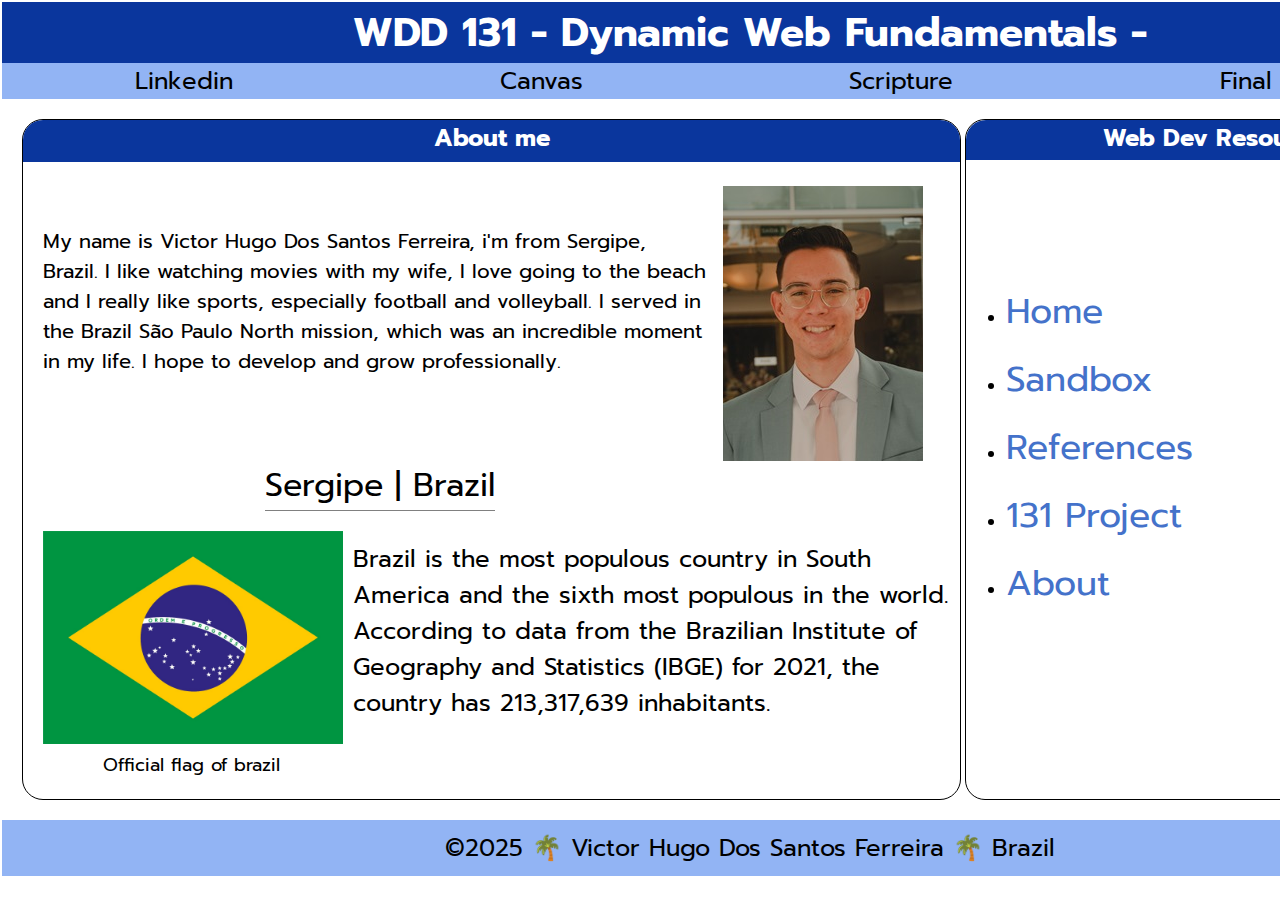
==== index.html @ ed489bb5 "new file:   images/flag_brazil.jpg 	new file:   images/profile.jpg 	modified:   index.html 	new file" ====
<!DOCTYPE html>
<html lang="en">
<head>
    <meta charset="UTF-8">
    <meta name="viewport" content="width=device-width, initial-scale=1.0">
    <meta name="description" content="WDD 131 – Dynamic Web Fundamentals">
    <meta name="author" content="Victor Hugo Ferreira">
    <title>WDD 131 - Dynamic Web Fundamentals - Victor Hugo Ferreira</title>
    <link rel="stylesheet" href="styles/base.css">
    <script src="scripts/myscripts.js" defer></script>
    <link rel="preconnect" href="https://fonts.googleapis.com">
    <link rel="preconnect" href="https://fonts.gstatic.com" crossorigin>
    <link href="https://fonts.googleapis.com/css2?family=Prompt:wght@100;400;700&display=swap" rel="stylesheet">
</head>
<body>
    <header>
        <h1>WDD 131 - Dynamic Web Fundamentals - <span id="name"></span></h1>
        <nav>
            <a href="www.linkedin.com/in/victor-hugo-ferreira-3031012a7">Linkedin</a>
            <a href="https://byupw.instructure.com/">Canvas</a>
            <a href="https://www.churchofjesuschrist.org/study/scriptures/bofm/ether/12?lang=eng&id=p27#p27">Scripture</a>
            <a href="#">Final project</a>
        </nav>
    </header>
   <main>
    <section class="card-1">
        <h2>About me</h2>
        <div class="block-1">
            <p class="about-me">My name is Victor Hugo Dos Santos Ferreira, i'm from Sergipe, Brazil. 
                I like watching movies with my wife, I love going to the beach 
                and I really like sports, especially football and volleyball.
                I served in the Brazil São Paulo North mission, which was an incredible moment in my life.
                I hope to develop and grow professionally.</p>
            <img src="images/profile.jpg" alt="photo">
            <p class="state">Sergipe | Brazil</p>
        </div>
        <div class="block-2">
            <figure class="flag">
                <img src="images/flag_brazil.jpg" alt="flag_brazil">
                <figcaption>Official flag of brazil</figcaption>
            </figure>
            <p>Brazil is the most populous country in South America and the sixth most 
                populous in the world. According to data from the Brazilian Institute of Geography and Statistics (IBGE) for 2021, 
                the country has 213,317,639 inhabitants.</p>
        </div>
    </section>
    <section class="card-2">
        <h2>Web Dev Resources</h2>
        <div>
            <ul class="resources">
                <li><a href="#" class="active">Home</a></li>
                <li><a href="#">Sandbox</a></li>
                <li><a href="#">References</a></li>
                <li><a href="#">131 Project</a></li>
                <li><a href="#">About</a></li>
            </ul>
        </div>
    </section>
   </main>
   <footer>
    <p>©2025 🌴 Victor Hugo Dos Santos Ferreira 🌴 Brazil</p>
    <span id="currentyear"></span>
    <p id="lastModified"></p>
   </footer>
</body>
</html>
---- styles/base.css ----
*{
    margin: 0;
    padding: 0 auto;
    box-sizing: border-box;
}


:root {
    --primary-color: #0A369D;
    --secondary-color: #4472CA;
    --accent1-color: #5E7CE2;
    --accent2-color:#92b4f4;
}

body {
    margin:0 auto;
    padding: 2px;
    font-family: "Prompt", sans-serif;
    width: 1500px;
}

header{
    display: block;
    background-color: #0A369D;
}

h1{
    color: white;
    display: flex;
    font-size: 40px;
    justify-content: center;
}

/* Navegation of html */
nav{
    display: flex;
    justify-content: space-around;
    background-color: var(--accent2-color);
}

nav a{
    color:black;
    font-size: x-large;
    text-decoration: none;
}

nav a:hover{
    text-decoration: underline;
    color: var(--primary-color);
}


/* Main, cards and blocks */
main{
    display: grid;
    grid-template-columns: 2fr 1.1fr;
    padding: 20px;
}

/* Card 1 */
.card-1 {
    display: grid;
    border: solid black 1px;
    border-radius: 21px;
    margin: 0 auto;

}

.card-1 h2{
    display: flex;
    justify-content: center;
    background-color: #0A369D;
    font-size: x-large;
    border-top-right-radius: 20px;
    border-top-left-radius: 20px;
    padding-bottom: 6px;
    color: white;
    margin-bottom: 4px;
}

/* Block within card 1 */
.block-1{
    display: grid;
    grid-template-columns: 1.5fr 0.5fr;
    justify-items: center;
    margin: 20px;
}

.block-1 img{
    width: 200px;
    margin-right: 10px;
}

.about-me {
    font-size: 20px;
    margin: 40px 10px 0px 0px;
}

.state{
    border-bottom: solid 1px gray;
    font-size: xx-large;
}

/* Block 2 within card 1 */


.block-2 {
    display: flex;
    justify-content: space-around;
}

.block-2 p{
    font-size: x-large;
    padding: 10px;
}
.flag{
    padding-left: 20px;
    padding-bottom: 20px;
}
.flag img {
    width: 300px;
}

.flag figcaption {
    font-size: large;
    padding-left: 60px;
}


/* Card 2 - Links of Resources */
.card-2 {
    display: grid;
    grid-template-rows: 0fr 0fr;
    border: solid black 1px;
    border-radius: 20px;
    margin: 0 4px;
}
.card-2 h2{
    display: flex;
    justify-content: center;
    background-color: #0A369D;
    font-size: x-large;
    border-top-right-radius: 20px;
    border-top-left-radius: 20px;
    padding-bottom: 4px;
    color: white;
    margin-bottom: 20px;
}

/* Organization of links within card 2 */

.resources {
    padding-top: 90px;
}
li{
    padding-top: 15px;
}
li a{
    display: flex;
    text-decoration: none;
    font-size: 35px;
    color: var(--secondary-color);
}

li a:hover{
    text-decoration: underline;
    color: var(--accent2-color) ;
}


/* Footer */
footer{
    display: flex;
    justify-content: center;
    background-color: var(--accent2-color);
    padding: 10px;
    font-size: x-large;
}
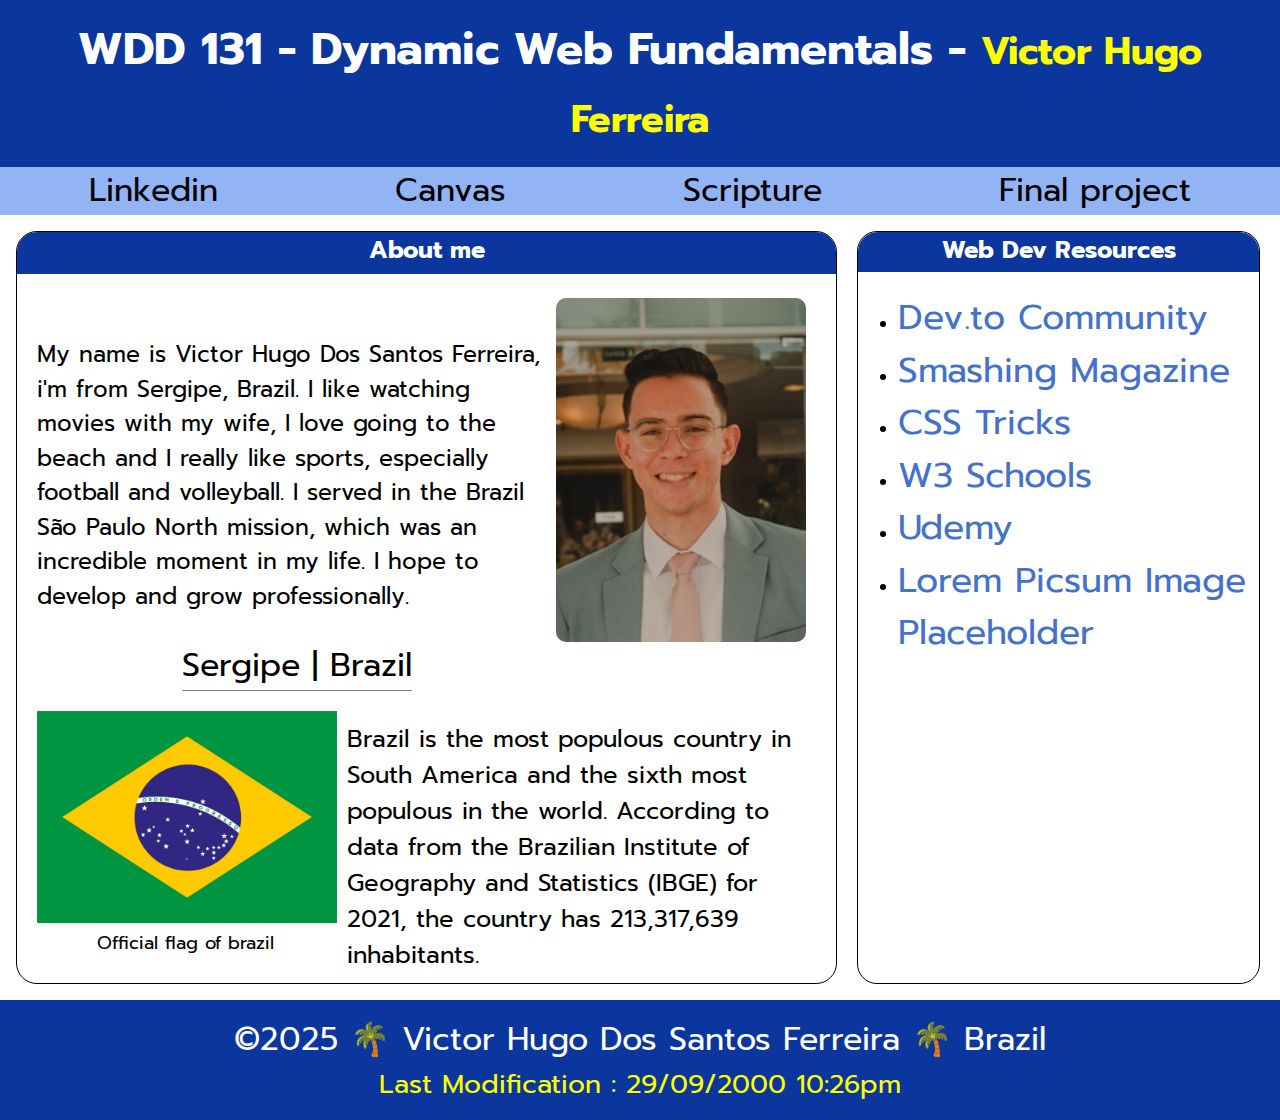
==== commit c613a1ab: "modified:   index.html 	modified:   scripts/getdates.js 	modified:   styles/base.css" ====
--- a/index.html
+++ b/index.html
@@ -3,7 +3,7 @@
 <head>
     <meta charset="UTF-8">
     <meta name="viewport" content="width=device-width, initial-scale=1.0">
-    <meta name="description" content="WDD 131 – Dynamic Web Fundamentals">
+    <meta name="description" content="WDD 131 - Dynamic Web Fundamentals">
     <meta name="author" content="Victor Hugo Ferreira">
     <title>WDD 131 - Dynamic Web Fundamentals - Victor Hugo Ferreira</title>
     <link rel="stylesheet" href="styles/base.css">
@@ -14,10 +14,11 @@
 </head>
 <body>
     <header>
-        <h1>WDD 131 - Dynamic Web Fundamentals - <span id="name"></span></h1>
+        <h1>WDD 131 - Dynamic Web Fundamentals - <span class="highlight">Victor Hugo Ferreira</span></h1>
         <nav>
-            <a href="www.linkedin.com/in/victor-hugo-ferreira-3031012a7">Linkedin</a>
-            <a href="https://byupw.instructure.com/">Canvas</a>
+            <a href="www.linkedin.com/in/victor-hugo-ferreira-3031012a7" target="_blank">Linkedin</a>
+            <a href="https://byupw.instructure.com/"
+            target="_blank">Canvas</a>
             <a href="https://www.churchofjesuschrist.org/study/scriptures/bofm/ether/12?lang=eng&id=p27#p27">Scripture</a>
             <a href="#">Final project</a>
         </nav>
@@ -46,21 +47,21 @@
     </section>
     <section class="card-2">
         <h2>Web Dev Resources</h2>
-        <div>
-            <ul class="resources">
-                <li><a href="#" class="active">Home</a></li>
-                <li><a href="#">Sandbox</a></li>
-                <li><a href="#">References</a></li>
-                <li><a href="#">131 Project</a></li>
-                <li><a href="#">About</a></li>
+        <div class="resources">
+            <ul>
+                <li><a href="https://dev.to" target="_blank">Dev.to Community</a></li>
+                <li><a href="https://smashingmagazine.com">Smashing Magazine</a></li>
+                <li><a href="https://css-tricks.com" target="_blank">CSS Tricks</a></li>
+                <li><a href="https://www.w3schools.com" target="_blank">W3 Schools</a></li>
+                <li><a href="https://www.udemy.com" target="_blank">Udemy</a></li>
+                <li><a href="#">Lorem Picsum Image Placeholder</a></li>
             </ul>
         </div>
     </section>
    </main>
    <footer>
-    <p>©2025 🌴 Victor Hugo Dos Santos Ferreira 🌴 Brazil</p>
-    <span id="currentyear"></span>
-    <p id="lastModified"></p>
+    <p><span id="currentYear">©2025 </span>🌴 Victor Hugo Dos Santos Ferreira 🌴 Brazil</p>
+    <p class="highlight"id="lastModified">Last Modification : 29/09/2000 10:26pm</p>
    </footer>
 </body>
 </html>--- a/styles/base.css
+++ b/styles/base.css
@@ -1,9 +1,6 @@
 *{
     margin: 0;
-    padding: 0 auto;
-    box-sizing: border-box;
 }
-
 
 :root {
     --primary-color: #0A369D;
@@ -12,23 +9,29 @@
     --accent2-color:#92b4f4;
 }
 
-body {
-    margin:0 auto;
-    padding: 2px;
-    font-family: "Prompt", sans-serif;
-    width: 1500px;
-}
+header{
 
-header{
-    display: block;
-    background-color: #0A369D;
+    background-color: var(--primary-color);
 }
 
 h1{
-    color: white;
-    display: flex;
-    font-size: 40px;
-    justify-content: center;
+  background-color: var(--primary-color);
+  font-size: 45px;
+  padding: 1rem;
+  text-align: center;
+  color: white;
+}
+
+html,
+body {
+  height: 100%;
+  margin: 0;
+  padding: 0;
+}
+
+body {
+    line-height: 1.5;
+    font-family: "Prompt", sans-serif;
 }
 
 /* Navegation of html */
@@ -40,21 +43,25 @@
 
 nav a{
     color:black;
-    font-size: x-large;
+    font-size: xx-large;
     text-decoration: none;
 }
 
 nav a:hover{
-    text-decoration: underline;
-    color: var(--primary-color);
+    font-weight: 600;
+    background-color: var(--primary-color);;
+    color: #000;
 }
 
 
 /* Main, cards and blocks */
 main{
+    max-width: 1600px;
+    margin: 0 auto;
     display: grid;
-    grid-template-columns: 2fr 1.1fr;
-    padding: 20px;
+    grid-template-columns: 2fr 1fr;
+    grid-gap: 1rem;
+    padding: 1rem;
 }
 
 /* Card 1 */
@@ -62,8 +69,6 @@
     display: grid;
     border: solid black 1px;
     border-radius: 21px;
-    margin: 0 auto;
-
 }
 
 .card-1 h2{
@@ -87,12 +92,14 @@
 }
 
 .block-1 img{
-    width: 200px;
+    width: 250px;
+    height: auto;
     margin-right: 10px;
+    border-radius: 10px;
 }
 
 .about-me {
-    font-size: 20px;
+    font-size: 23px;
     margin: 40px 10px 0px 0px;
 }
 
@@ -150,11 +157,12 @@
 /* Organization of links within card 2 */
 
 .resources {
-    padding-top: 90px;
+    display: flex;
+    flex-direction: column;
+    justify-content: center;
+    height: 100%;
 }
-li{
-    padding-top: 15px;
-}
+
 li a{
     display: flex;
     text-decoration: none;
@@ -168,11 +176,20 @@
 }
 
 
+.highlight {
+    color: yellow;
+    font-size: smaller;
+}
+  
 /* Footer */
+
 footer{
-    display: flex;
-    justify-content: center;
-    background-color: var(--accent2-color);
-    padding: 10px;
-    font-size: x-large;
+    background-color: var(--primary-color);
+    padding: 1rem;
+    font-size: xx-large;
+    color: white;
+}
+footer p {
+    margin: 0;
+    text-align: center;
 }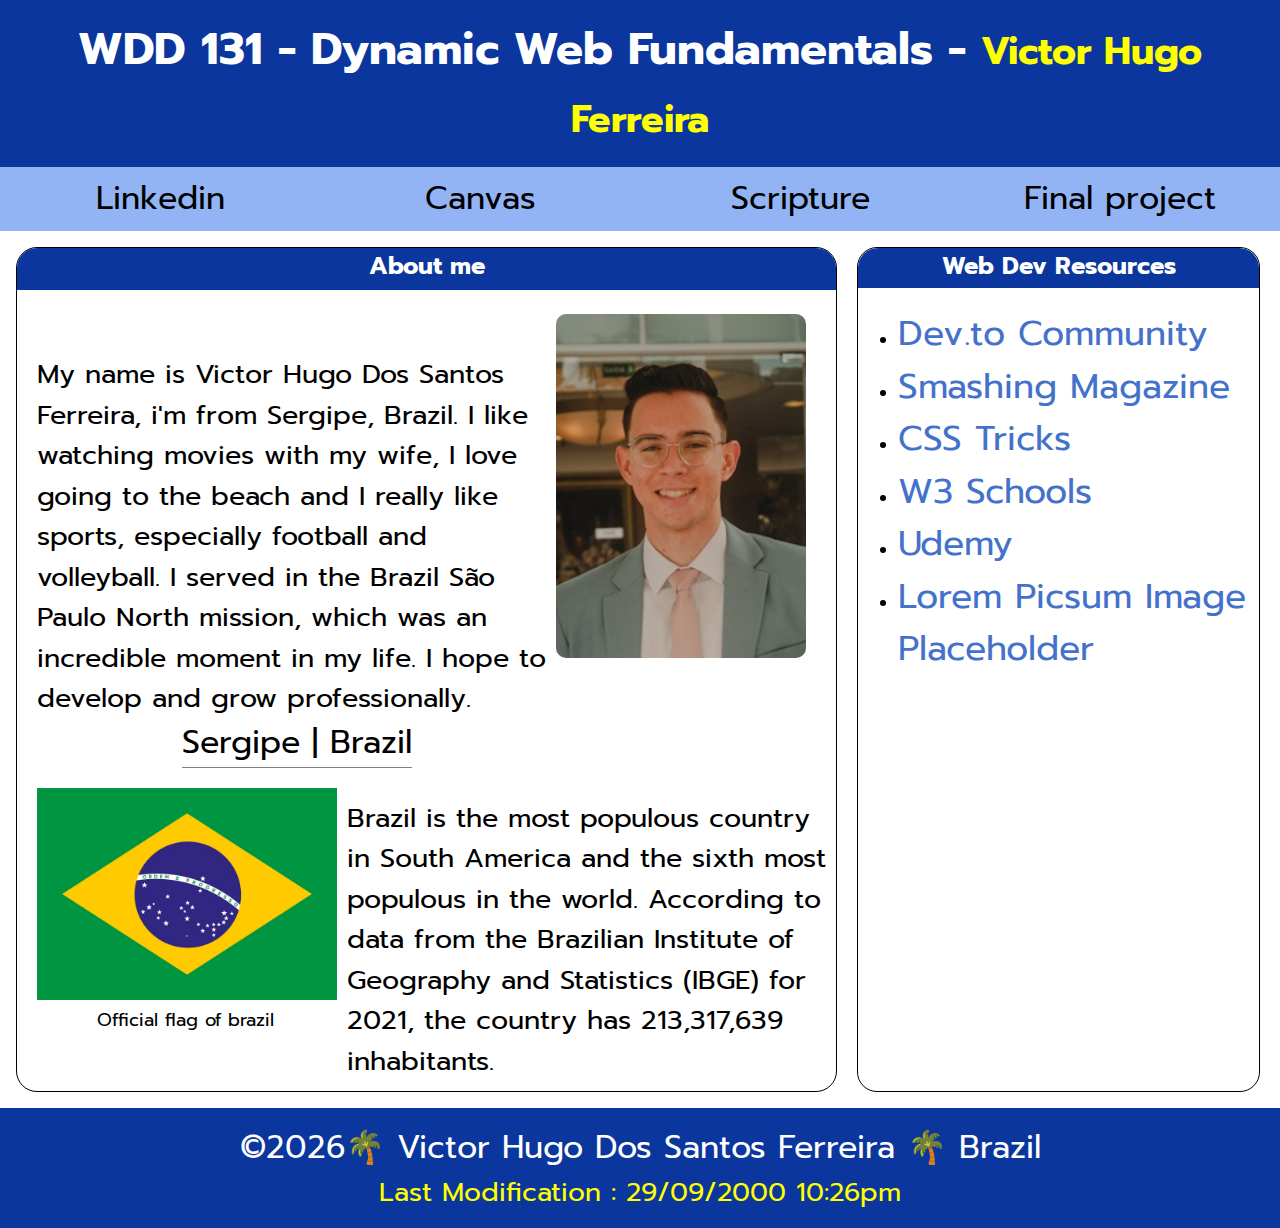
==== commit 6a4d08d7: "modified:   index.html" ====
--- a/index.html
+++ b/index.html
@@ -7,7 +7,7 @@
     <meta name="author" content="Victor Hugo Ferreira">
     <title>WDD 131 - Dynamic Web Fundamentals - Victor Hugo Ferreira</title>
     <link rel="stylesheet" href="styles/base.css">
-    <script src="scripts/myscripts.js" defer></script>
+    <script src="scripts/getdates.js" defer></script>
     <link rel="preconnect" href="https://fonts.googleapis.com">
     <link rel="preconnect" href="https://fonts.gstatic.com" crossorigin>
     <link href="https://fonts.googleapis.com/css2?family=Prompt:wght@100;400;700&display=swap" rel="stylesheet">
--- a/styles/base.css
+++ b/styles/base.css
@@ -37,22 +37,25 @@
 /* Navegation of html */
 nav{
     display: flex;
-    justify-content: space-around;
     background-color: var(--accent2-color);
 }
 
-nav a{
+nav a,
+nav a:visited {
     color:black;
     font-size: xx-large;
+    flex: 1 1 100%;
+    display: block;
+    text-align: center;
+    padding: 0.5rem;
     text-decoration: none;
 }
 
-nav a:hover{
+nav a:hover {
+    color: #fff;
+    background-color: var(--brown);
     font-weight: 600;
-    background-color: var(--primary-color);;
-    color: #000;
-}
-
+  }
 
 /* Main, cards and blocks */
 main{
@@ -99,7 +102,7 @@
 }
 
 .about-me {
-    font-size: 23px;
+    font-size: 27px;
     margin: 40px 10px 0px 0px;
 }
 
@@ -117,7 +120,7 @@
 }
 
 .block-2 p{
-    font-size: x-large;
+    font-size: 27px;
     padding: 10px;
 }
 .flag{
